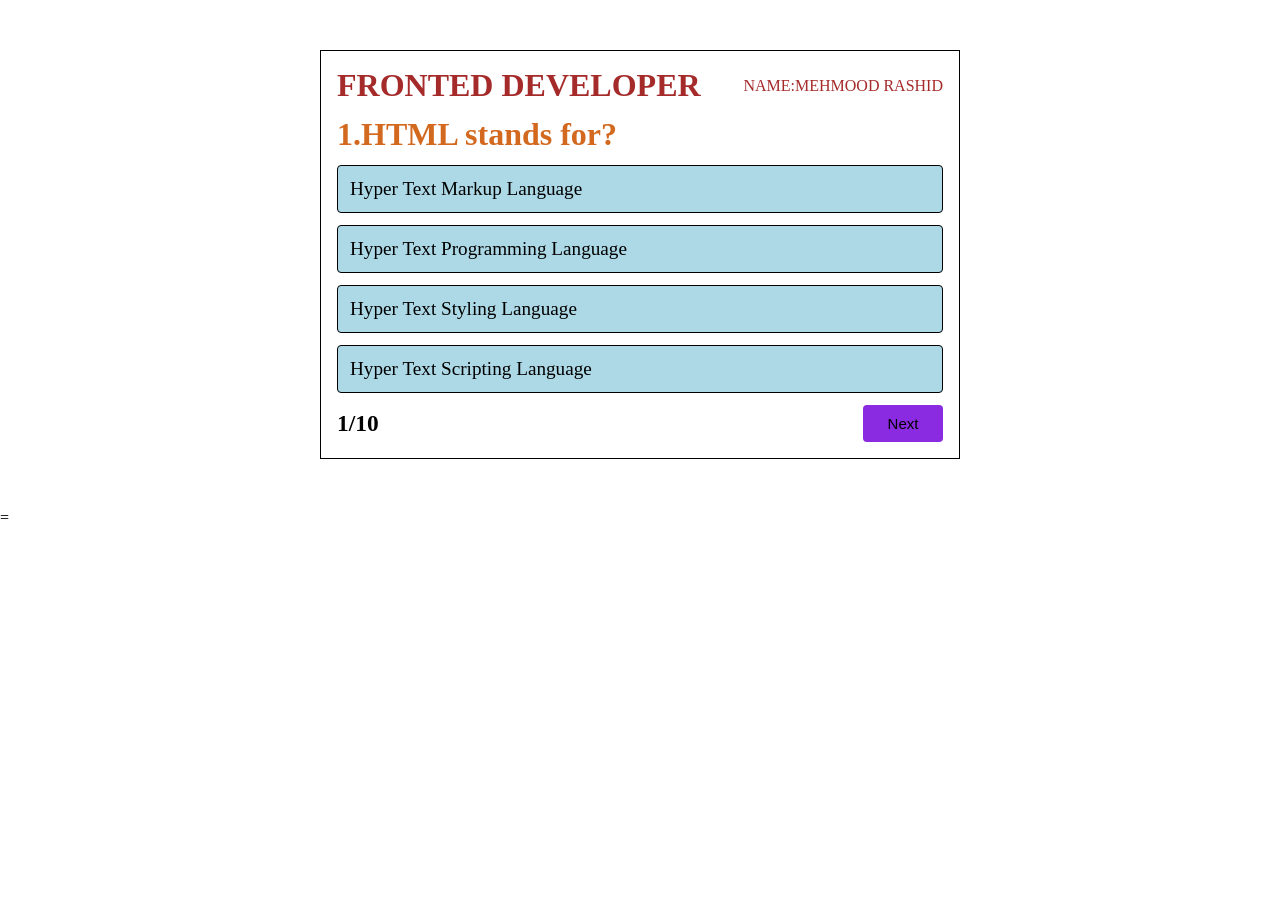
==== index.html @ d24976b5 "QUIZ APPLICATION" ====
<!DOCTYPE html>
<html lang="en">
<head>
    <meta charset="UTF-8">
    <meta name="viewport" content="width=device-width, initial-scale=1.0">
    <title>Document</title>
    <link rel="stylesheet" href="style.css">
</head>
<body onload="startQuiz()">
    

 <div class="quizcontainer">
    <div class="header">
        <h1>FRONTED DEVELOPER</h1>
        <p> NAME:MEHMOOD RASHID</p>
    </div>
    <div class="body">
        <h1 id="questionElement" class="heading1"></h1>
        <ul id="optionElement">
            <!-- <li>option1</li>
            <li> option2</li>
            <li> option3</li>
            <li> option4</li> -->
        </ul>
    </div>
    <div class="footer">
        <h3>1/10</h3>
        <button onclick="nextans()">Next</button>
    </div>
 </div>









</body>
<script src="app.js"></script>=
</html>
---- style.css ----
*{
    margin: 0px;
    padding: 0px;
    box-sizing: border-box;
}
 .quizcontainer .header{
    display: flex;
    align-items: center;
    justify-content: space-between;
    color: brown;
    

}
.heading1{
    color:chocolate ;
}
p{
font-size: medium;
}

.quizcontainer{
    width: 50%;
    border: 1px solid black;
    margin: 50px auto;
    padding: 16px;
}
.body ul li{
   border: 1px solid black;
   background-color: lightblue;
   list-style: none;
   padding: 12px;
   margin: 12px auto;
   border-radius: 4px;
   font-size: larger;
   cursor: pointer;
}
.quizcontainer .body li:hover{
    background-color: lightcoral;
    cursor: pointer;
}
.body{
    margin: 12px auto;
}
.footer {
display: flex;
align-items: center;
justify-content: space-between;
font-size: 20px;
}
.footer button{
    padding: 10px ;
    background-color: blueviolet;
    border: none; 
    width: 80px;
    border-radius: 4px;
    font-size: 15px;
    cursor: pointer ;

}
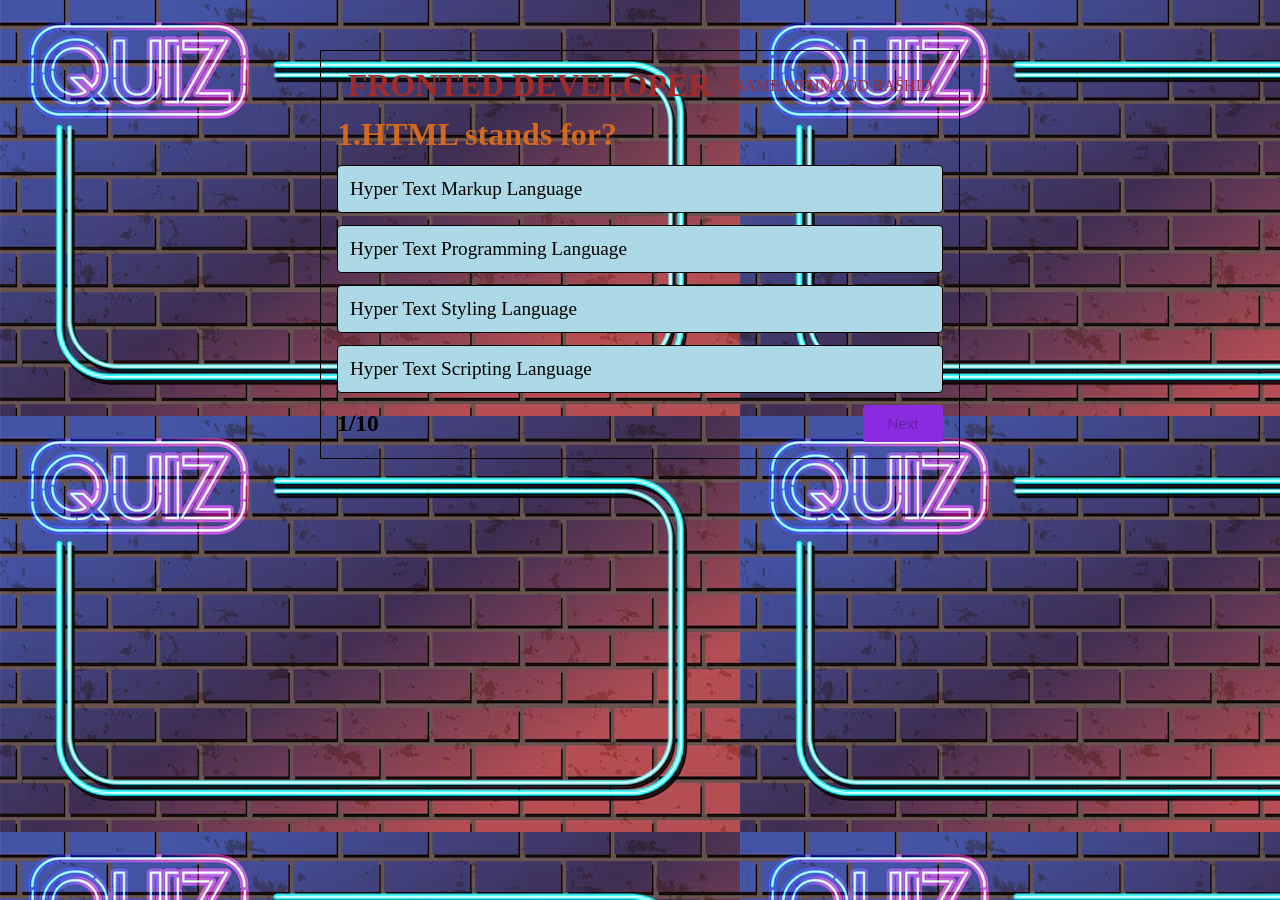
==== commit e6fa9d36: "updated" ====
--- a/index.html
+++ b/index.html
@@ -6,7 +6,7 @@
     <title>Document</title>
     <link rel="stylesheet" href="style.css">
 </head>
-<body onload="startQuiz()">
+<body background="./neon-quiz-show-frame-brick-wall_1308-181066.avif" onload="startQuiz()">
     
 
  <div class="quizcontainer">
@@ -17,17 +17,25 @@
     <div class="body">
         <h1 id="questionElement" class="heading1"></h1>
         <ul id="optionElement">
-            <!-- <li>option1</li>
+             <!-- <li>option1</li>
             <li> option2</li>
-            <li> option3</li>
-            <li> option4</li> -->
+            <li> option3</li> -->
         </ul>
+     </div>
+    <div class="footer">
+        <h3 id="quizprogress">1/10</h3>
+        <button  disabled id="nextquestion" onclick="nextanswer()">Next</button>
     </div>
-    <div class="footer">
-        <h3>1/10</h3>
-        <button onclick="nextans()">Next</button>
-    </div>
- </div>
+ </div> 
+
+
+ <div  class="reportCard">
+        <h1 class="h1Elemen">Report Card</h1>
+            <p class="para">Total Question: 10</p>
+            <p  class="para" id="correctPara" >Correct answer:100</p>
+            <p  class="para" id="wrong" ></p>
+            <p  class="para" id="grade" >Grade: 100</p>
+ </div> 
 
 
 
--- a/style.css
+++ b/style.css
@@ -6,13 +6,20 @@
  .quizcontainer .header{
     display: flex;
     align-items: center;
-    justify-content: space-between;
+    justify-content: space-around;
     color: brown;
+ 
+      
+  
     
 
 }
+
+
+
 .heading1{
     color:chocolate ;
+    
 }
 p{
 font-size: medium;
@@ -23,6 +30,7 @@
     border: 1px solid black;
     margin: 50px auto;
     padding: 16px;
+     
 }
 .body ul li{
    border: 1px solid black;
@@ -57,3 +65,27 @@
     cursor: pointer ;
 
 }
+.reportCard{
+    display: none;
+    border: 1px solid black;
+    width: 35%;
+    background-color: brown;
+    color: white;
+    margin: 100px auto;
+    border-radius: 10px;
+    
+    
+}
+
+.h1Elemen{
+    text-align: center;
+    color: brown;
+   
+
+}
+.para{
+    text-align: center;
+    font-size: xx-large;
+    border: 1px solid black;
+    color: aquamarine;
+}
